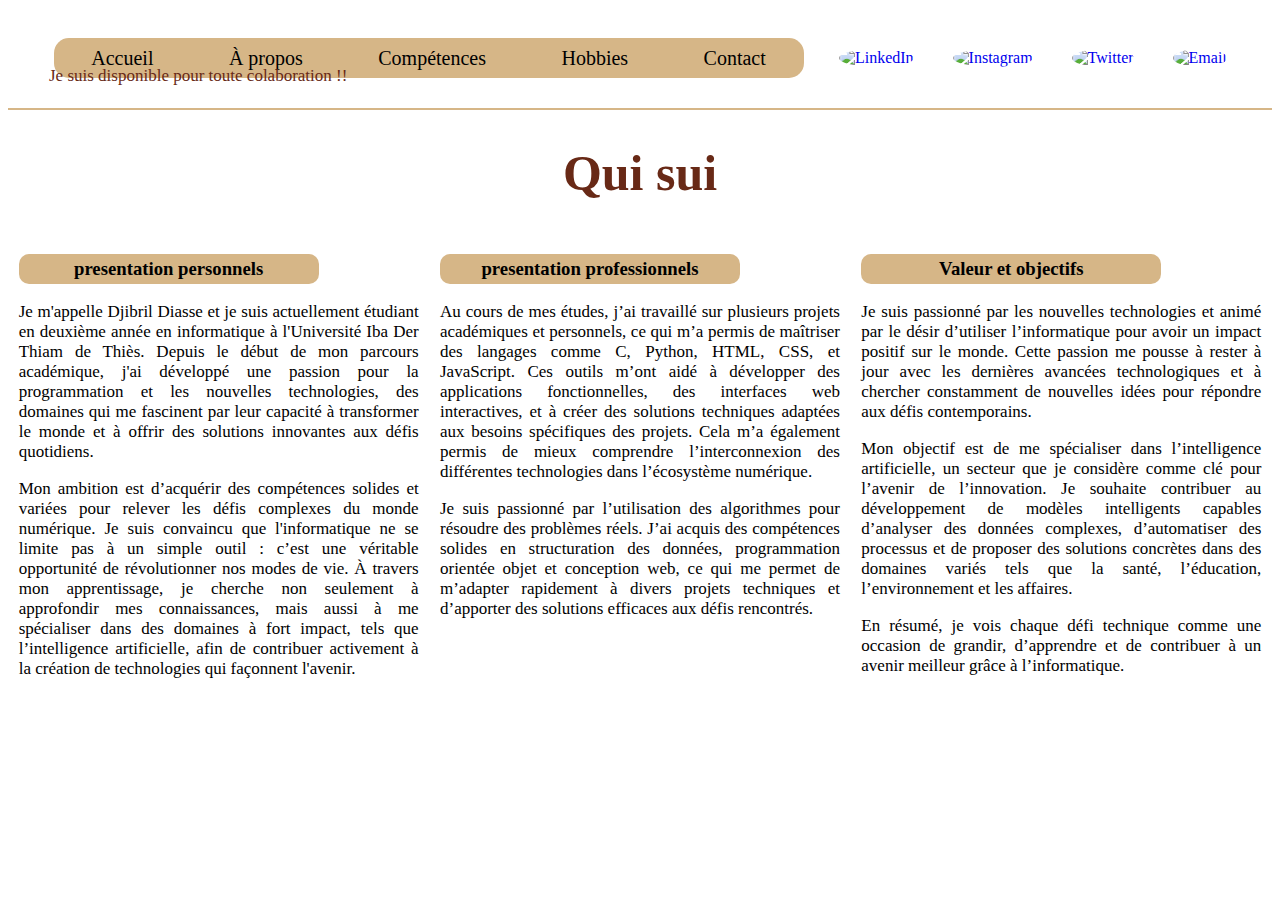
==== Apropos.html @ dbbbf733 "Add files via upload" ====
<!DOCTYPE html>
<html lang="en">
<head>
    <meta charset="UTF-8">
    <meta name="viewport" content="width=device-width, initial-scale=1.0">
    <link rel="stylesheet" href="stylePORTOFOLIO.css">
    <link rel="stylesheet" href="https://cdnjs.cloudflare.com/ajax/libs/font-awesome/6.7.2/css/all.min.css" integrity="sha512-Evv84Mr4kqVGRNSgIGL/F/aIDqQb7xQ2vcrdIwxfjThSH8CSR7PBEakCr51Ck+w+/U6swU2Im1vVX0SVk9ABhg==" crossorigin="anonymous" referrerpolicy="no-referrer" />
    <title>À propos</title>
</head>
<body>
    <nav>
        <div id="logo">
          <p id="message">Je suis disponible pour toute colaboration !!</p>
          <img src="PHOTO/logo.jpg" alt="">
        </div>
        <div id="lien">
           <a href="index.html">Accueil</a>
           <a href="Apropos.html">À propos</a>
           <a href="competences.html">Compétences</a>
           <a href="hobbie.html">Hobbies</a>
           <a href="contact.html">Contact</a>
        </div>
        <div id="RS">
           <a href="https://www.linkedin.com/in/djibril-diasse-877b9a326?utm_source=share&utm_campaign=share_via&utm_content=profile&utm_medium=ios_app" target="_blank">
            <img src="PHOTO/link.jpg" alt="LinkedIn" id="ln">
           </a>
           <a href="https://www.instagram.com/jibson_____" id="ins" target="_blank">
            <img src="PHOTO/instagram.png" alt="Instagram">
           </a>
           <a href="https://x.com/jibson_" id="x" target="_blank">
            <img src="PHOTO/twitter.png" alt="Twitter">
           </a>
           <a href="mailto:diassedjibril5@gmail.com">
            <img src="PHOTO/em.jpg" alt="Email">
           </a>
        </div>
    </nav>
    <h1 id="titre-apropos" class="titre"></h1>
    <section id="section-apropos">
        <article class="fade-in">
         <h3>presentation personnels</h3>
         <p>
            Je m'appelle Djibril Diasse et je suis actuellement étudiant en deuxième année en informatique à l'Université Iba Der Thiam de Thiès.
             Depuis le début de mon parcours académique, j'ai développé une passion pour la programmation et les nouvelles technologies, 
             des domaines qui me fascinent par leur capacité à transformer le monde et à offrir des solutions innovantes aux défis quotidiens.</p>
    
           <p>Mon ambition est d’acquérir des compétences solides et variées pour relever les défis complexes du monde numérique.
             Je suis convaincu que l'informatique ne se limite pas à un simple outil : c’est une véritable opportunité de révolutionner
              nos modes de vie. À travers mon apprentissage, je cherche non seulement à 
              approfondir mes connaissances, mais aussi à me spécialiser dans des domaines à fort impact, tels que l’intelligence 
              artificielle, afin de contribuer activement à la création de technologies qui façonnent l'avenir.
        </p>
        </article>
        <article class="fade-in">
            <h3>presentation professionnels</h3>
            <p>Au cours de mes études, j’ai travaillé sur plusieurs projets académiques et personnels, ce qui m’a permis de maîtriser des
                 langages comme C, Python, HTML, CSS, et JavaScript. Ces outils m’ont aidé à développer des applications fonctionnelles,
                  des interfaces web interactives, et à créer des solutions techniques adaptées aux besoins spécifiques des projets. 
                  Cela m’a également permis de mieux comprendre l’interconnexion des différentes technologies dans l’écosystème numérique.</p>
            <p>Je suis passionné par l’utilisation des algorithmes pour résoudre des problèmes réels. J’ai acquis des compétences solides
                 en structuration des données, programmation orientée objet et conception web, ce qui me permet de m’adapter rapidement
                  à divers projets techniques et d’apporter des solutions efficaces aux défis rencontrés.</p>
        </article>
        <article class="fade-in">
            <h3>Valeur et objectifs</h3>
            <p>Je suis passionné par les nouvelles technologies et animé par le désir d’utiliser l’informatique pour avoir un impact
                 positif sur le monde. Cette passion me pousse à rester à jour avec les dernières avancées technologiques et à chercher 
                 constamment de nouvelles idées pour répondre aux défis contemporains.</p>
            <p>Mon objectif est de me spécialiser dans l’intelligence artificielle, un secteur que je considère comme clé pour l’avenir
                 de l’innovation. Je souhaite contribuer au développement de modèles intelligents capables d’analyser des données complexes,
                  d’automatiser des processus et de proposer des solutions concrètes dans des domaines variés tels que la santé, l’éducation,
                   l’environnement et les affaires.</p>
            <p>En résumé, je vois chaque défi technique comme une occasion de grandir, d’apprendre et de contribuer à un avenir meilleur 
                grâce à l’informatique.</p>
        </article>
    </section>
    <script src="animationsPORTOFOLIO.js"></script>
</body>
</html>
---- stylePORTOFOLIO.css ----
/*style pour tout*/
body{
    font-family: Georgia, 'Times New Roman', Times, serif;
    background-image: url("PHOTO/background.png");
    background-size: cover;
    background-position: center;
    background-repeat: no-repeat;

}

p{
    font-size: 17px;
}
.titre{
    font-size: 50px;
    text-align: center;
}
h3{
    width: 300px;
    height: 30px;
    background-color: #d6b687;
    border-radius: 10px;
    display: flex;
    align-items: center;
    justify-content: center;
}
h1{
    color: rgb(104, 41, 22);
}
   
nav{
    display: flex;
    justify-content: space-around;
    text-decoration: none;
    height: 100px;
    align-items: center;
    border-bottom: 2px solid #d6b687;
}
#lien{
    height: 40px;
    background-color:  #d6b687;
    width: 750px;
    border-radius: 15px;
    display: flex;
    justify-content: space-around;
    align-items: center;
}
#lien a{
    text-decoration: none;
    color: black;
    font-size: 20px;
}
#lien a:hover{
    font-size: 20px;
    text-decoration: underline;
    color: white;
}

#RS a{
    text-decoration: none;
}

#RS img{
      width: 30px;
      margin-left: 5px;
      margin-right: 30px;
      border-radius: 50%;
}
#RS img:hover{
    width: 35px;
}
#logo img{
    width: 70px;
    border-radius: 50%;
}
section{
    display: flex;
    justify-content: space-around;
}
article{
    width: 400px;
}
article p{
    text-align: justify;
}
 /*STYLE POUR ACCUEIL*/


#djibril img{
    border-radius: 50%;
}
#section-accueil{
    display: flex;
    justify-content: space-between;
    margin-left: 20%;
    margin-top: 1%;
    
}
#article-accueil{
    width: 900px;
    margin-top: 10%;
}
#article-accueil p{
    font-size: 30px;
    text-align: center;
}
span{
    color: rgb(104, 41, 22);
    font-size: 40px;
    font-style: oblique;
}
/*style competences*/
ul{
    list-style: none;
}

li img{
    width: 60px;
    height: 60px;
    border-radius: 5px;
    margin-left: 20px;

    
}
li{
    display: inline-block;
    margin-left: 50px;
    margin-top: 10px;
}



#html,#css,#c,#wolof,#fr{
    border-radius: 10px;
    width: 100px;
    height: 20px;
    margin-top: 7px;
    background-color:rgb(104, 41, 22) ;
    color: #ffffff;
    text-align: center;

}

#js{
    border-radius: 10px;
    width: 90px;
    height: 20px;
    background-color:rgb(104, 41, 22) ;
    color: #ffffff;
    text-align: center;
    margin-right: 30px;
    margin-left: 5px;
}
#php{
    border-radius: 10px;
    width: 70px;
    height: 20px;
    background-color:rgb(104, 41, 22) ;
    color: #ffffff;
    text-align: center;
    margin-left: 15px;
}
#php2{
    margin-left: 125px;
}

#java,#en{
    border-radius: 10px;
    width: 50px;
    height: 20px;
    background-color:rgb(104, 41, 22) ;
    color: #ffffff;
    text-align: center;
    margin-right: 150px;

}
.lang{
    text-decoration: underline;
    border-radius: 5px;
    width: 90px;
    background-color: #ffffff;
    color: #000000;
    text-align: center;
}
#wolof,#fr,#en{
    margin-top: 20px;
    margin-left: 100px;
}
#section-competences h3{
    margin-left: 80px;

}

/*STYLE POUR HOBBIE*/
#section-hobbies img{
    width: 350px;

}

/*style pour contact*/
.conteneur-formulaire-contact {
    width: 630px;
    height: 490px;
    margin: 50px auto;
    padding: 20px;
    background-color: #d6b687;
    border-radius: 8px;
    box-shadow: 0 4px 8px rgba(0, 0, 0, 0.2);
}

.conteneur-formulaire-contact h2 {
    text-align: center;
    color: #000000;
}

.groupe-formulaire {
    margin-bottom: 15px;
}

.groupe-formulaire label {
    display: block;
    font-weight: bold;
    margin-bottom: 5px;
}

.groupe-formulaire input,
.groupe-formulaire textarea {
    width: 90%;
    padding: 10px;
    border: 1px solid #000000;
    border-radius: 5px;
    font-size: 16px;
    color: #000000;
    background-color: #ffffff;
}

.groupe-formulaire textarea {
    resize: none;
    height: 150px;
}

.groupe-formulaire button {
    width: 100%;
    padding: 10px;
    font-size: 18px;
    font-weight: bold;
    color: #ffffff;
    background-color: #000000;
    border: none;
    border-radius: 5px;
    cursor: pointer;
    transition: background-color 0.3s ease;
}

.groupe-formulaire button:hover {
    background-color: #333333;
}

.conteneur-formulaire-contact p {
    text-align: center;
    margin-top: 15px;
    font-size: 14px;
    color: #000000;
}
#conc{
    font-size: 25px;
}

/* ANIMATION */
#message{
    position: absolute;
    text-align: center;
    color: rgb(104, 41, 22);
    width: 350px;
    animation-name: changement;
    animation-duration: 10s;
    animation-timing-function: ease-in;
    animation-delay: 0s;
    animation-iteration-count: infinite;
    animation-direction: alternate;
}
@keyframes changement {
    0%{top: 0px; left: 10%; }
    25%{top: 0px; left: 25%; }
    50%{top: 0px; left: 50%; }
    100%{top: 0px; left: 70%; }
    
}

.fade-in,#fade-in{
    animation: fadeInAnimation 2s ease-in-out;
}

@keyframes fadeInAnimation {
    0% {
        opacity: 0;
        transform: translateY(20px);
    }
    100% {
        opacity: 1;
        transform: translateY(0);
    }
}

img:hover {
    transform: scale(1.1);  
    transition: transform 0.3s ease-in-out; 
}

img:hover {
    box-shadow: 0px 4px 15px rgba(0, 0, 0, 0.2);
}
/*responsive*/
@media screen and (max-width: 1200px) {
    #lien {
        width: 100%;
        flex-direction: column;
        height: auto;
    }
    #lien a {
        margin: 10px 0;
    }
    #section-accueil {
        flex-direction: column;
        margin-left: 5%;
        margin-right: 5%;
    }
    #article-accueil {
        width: 100%;
        margin-top: 5%;
    }
    section {
        flex-direction: column;
        align-items: center;
    }
    article {
        width: 90%;
        margin-bottom: 20px;
    }
}

@media screen and (max-width: 768px) {
    nav {
        flex-direction: column;
        height: auto;
        padding: 10px 0;
    }
    #RS img {
        margin-right: 10px;
    }
    #RS img:hover {
        width: 30px;
    }
    .titre {
        font-size: 40px;
    }
    p {
        font-size: 15px;
    }
    ul {
        padding: 0;
        text-align: center;
    }
    li {
        margin: 10px 0;
        display: block;
    }
    li img {
        margin: 0;
    }
    .conteneur-formulaire-contact {
        width: 90%;
        padding: 15px;
    }
}

@media screen and (max-width: 480px) {
    #section-competences h3 {
        font-size: 16px;
        margin-left: 0;
    }
    h3 {
        width: 100%;
        font-size: 14px;
    }
    .titre {
        font-size: 30px;
    }
    span {
        font-size: 25px;
    }
    #conc {
        font-size: 20px;
    }
    .conteneur-formulaire-contact {
        height: auto;
    }
}
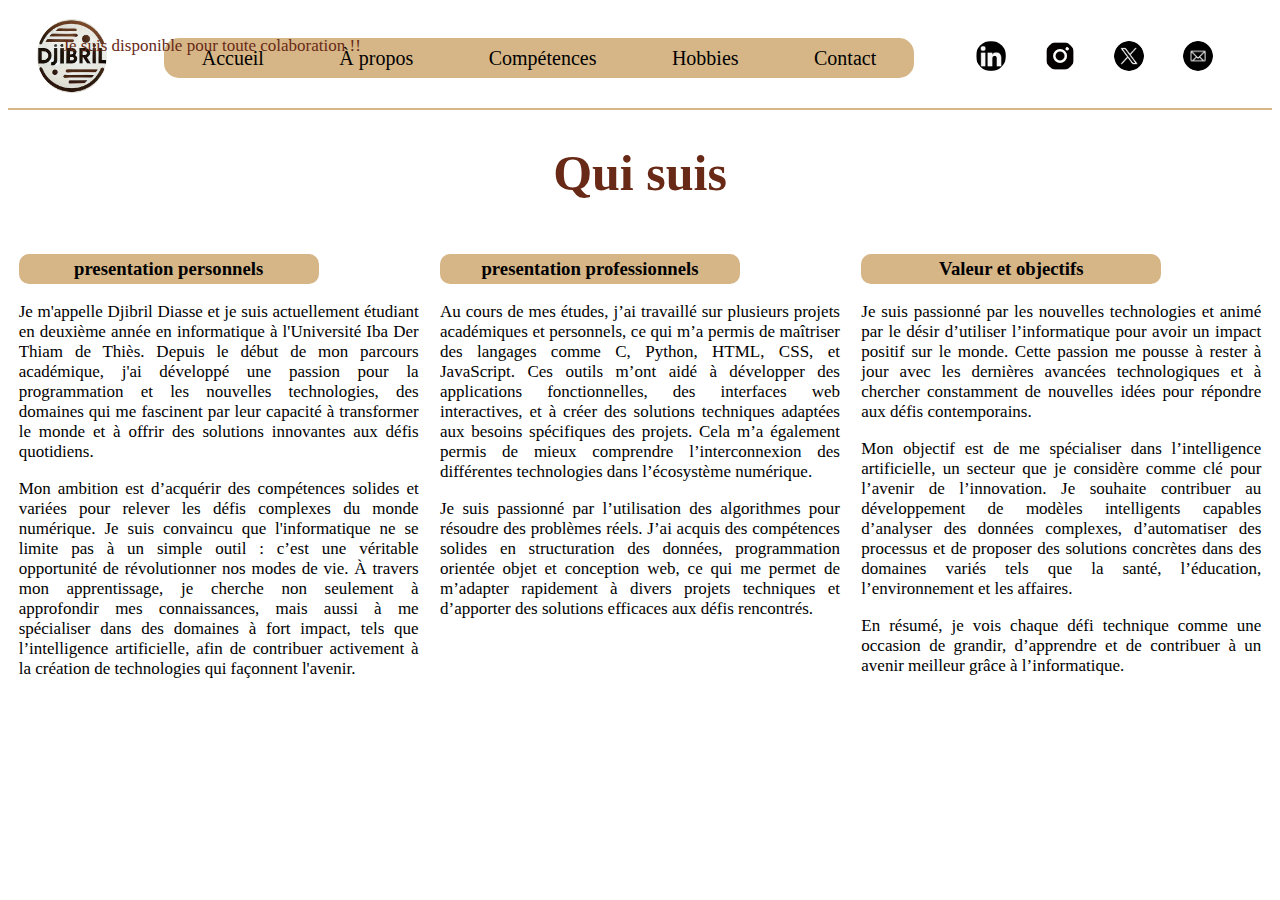
==== commit edce49a3: "Apropos.html" ====
--- a/Apropos.html
+++ b/Apropos.html
@@ -11,7 +11,7 @@
     <nav>
         <div id="logo">
           <p id="message">Je suis disponible pour toute colaboration !!</p>
-          <img src="PHOTO/logo.jpg" alt="">
+          <img src="logo.jpg" alt="">
         </div>
         <div id="lien">
            <a href="index.html">Accueil</a>
@@ -22,16 +22,16 @@
         </div>
         <div id="RS">
            <a href="https://www.linkedin.com/in/djibril-diasse-877b9a326?utm_source=share&utm_campaign=share_via&utm_content=profile&utm_medium=ios_app" target="_blank">
-            <img src="PHOTO/link.jpg" alt="LinkedIn" id="ln">
+            <img src="link.jpg" alt="LinkedIn" id="ln">
            </a>
            <a href="https://www.instagram.com/jibson_____" id="ins" target="_blank">
-            <img src="PHOTO/instagram.png" alt="Instagram">
+            <img src="instagram.png" alt="Instagram">
            </a>
            <a href="https://x.com/jibson_" id="x" target="_blank">
-            <img src="PHOTO/twitter.png" alt="Twitter">
+            <img src="twitter.png" alt="Twitter">
            </a>
            <a href="mailto:diassedjibril5@gmail.com">
-            <img src="PHOTO/em.jpg" alt="Email">
+            <img src="em.jpg" alt="Email">
            </a>
         </div>
     </nav>
@@ -76,4 +76,4 @@
     </section>
     <script src="animationsPORTOFOLIO.js"></script>
 </body>
-</html>+</html>
